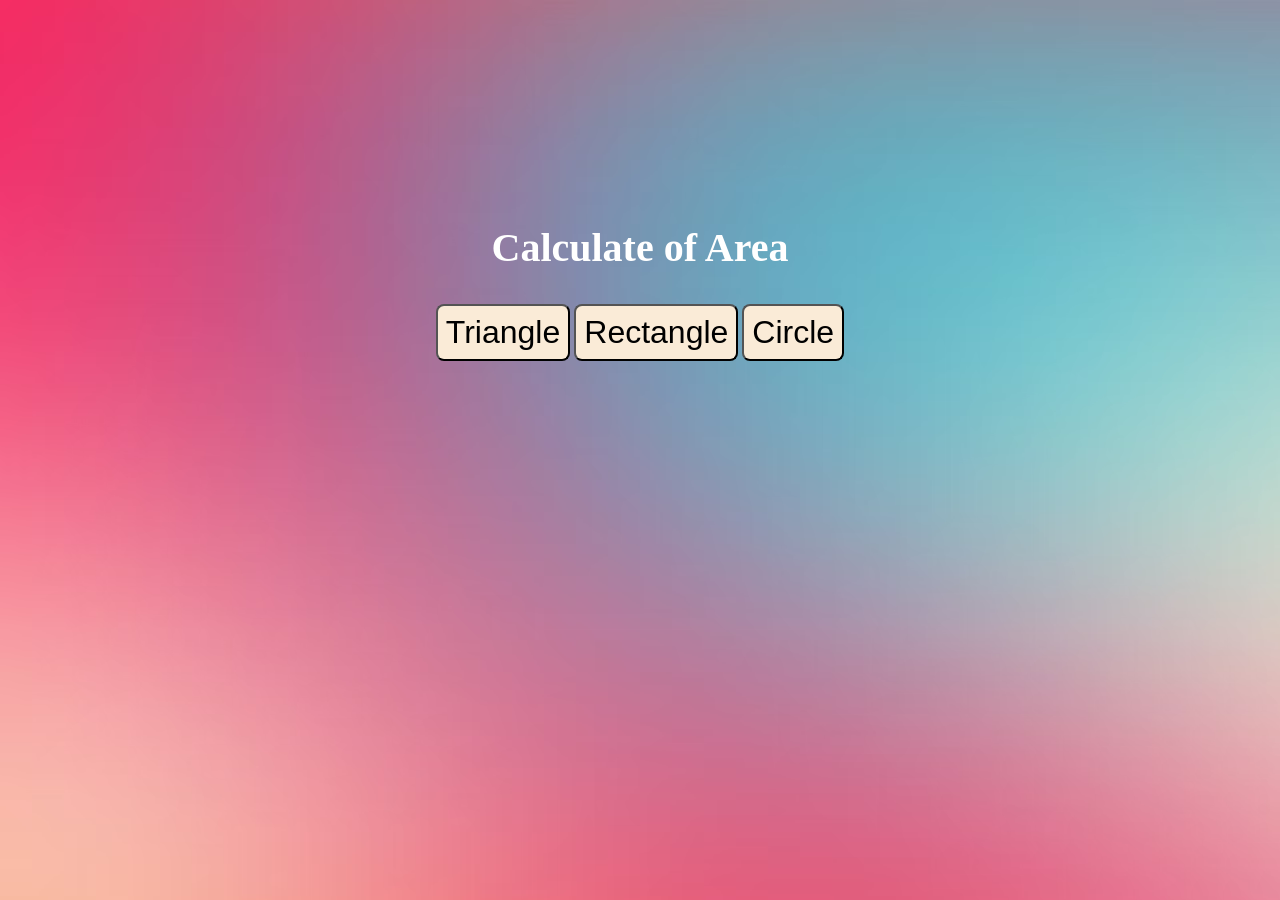
==== index.html @ 549938ce "1st days commit" ====
<!DOCTYPE html>
<html lang="en">
<head>
  <meta charset="UTF-8">
  <meta name="viewport" content="width=device-width, initial-scale=1.0">
  <title>99 days coding challenge</title>
  <!-- css link -->
  <link rel="stylesheet" href="style.css">
</head>
<body>
  <div class="container"/>
    <div class="title-text">
      <h2>Calculate of Area</h2>
    </div>
    <div class="button-body">
      <button class="btn1" onclick="triangle()">Triangle</button>
      <button class="btn2" onclick="rectangle()">Rectangle</button>
      <button class="btn1" onclick="circle()">Circle</button>
    </div>
  </div>
  <!-- script link -->
  <script src="triangle.js"></script>
  <script src="rectangle.js"></script>
  <script src="circle.js"></script>
</body>
</html>
---- style.css ----
body{
    background-image: url(./bannerimage.png);
    background-repeat: no-repeat;
    color: white;
}
button{
    background-color: antiquewhite;
    padding: 0.5rem;
    border-radius: 0.5rem;
    margin-top: auto;
}
.container{
justify-content: center;
align-items: center;
}
.title-text{
    margin-top: 14rem;
}
.title-text h2{
    text-align: center;
    font-size: 2.5rem;
}
.button-body{
    text-align: center;
}
.btn1,
.btn2,
.btn3{
    font-size: 2rem;
}
.btn1:hover,
.btn2:hover,
.btn3:hover{
    background-color: aqua;
    cursor: pointer;
}
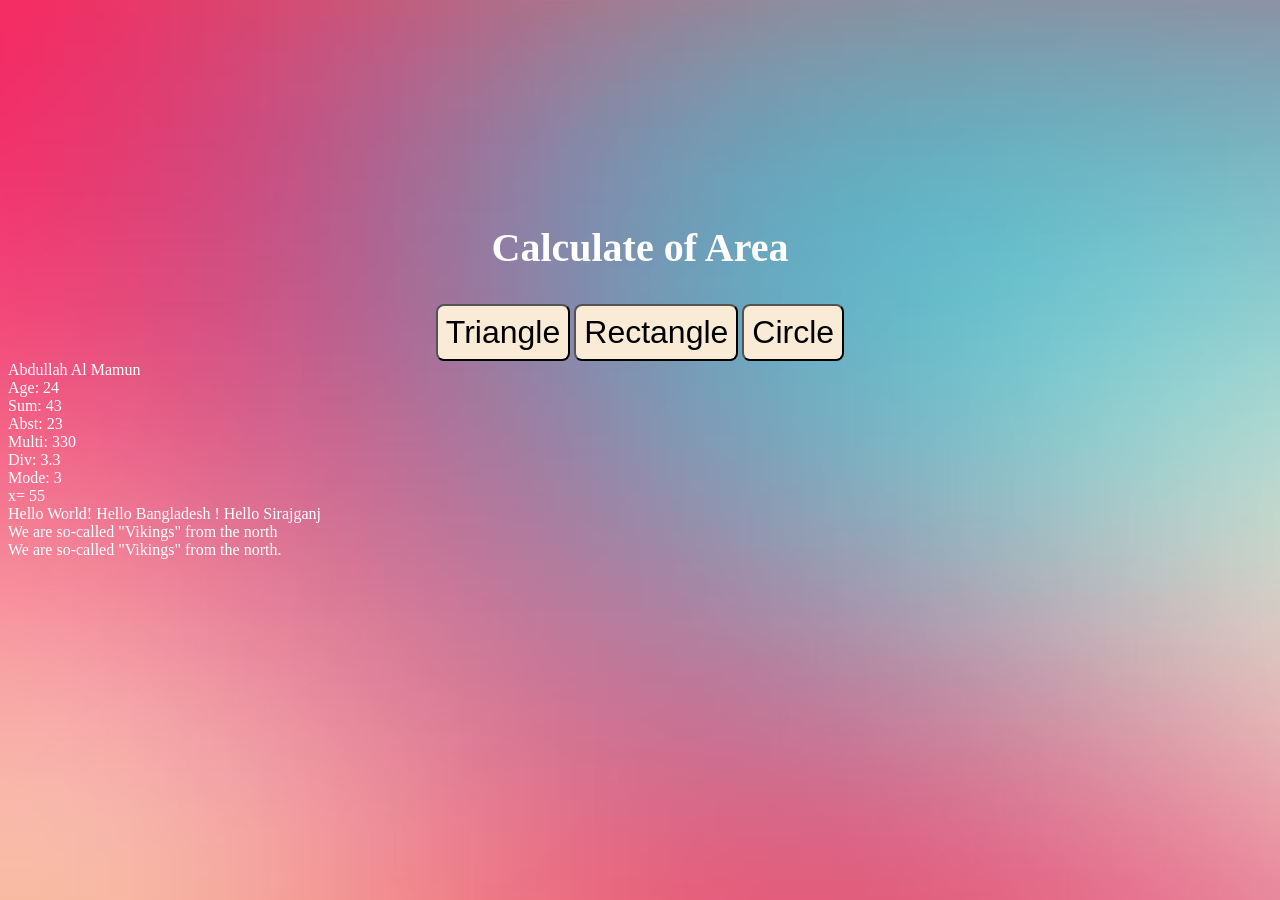
==== commit eed721e2: "2nd days commit" ====
--- a/index.html
+++ b/index.html
@@ -22,5 +22,6 @@
   <script src="triangle.js"></script>
   <script src="rectangle.js"></script>
   <script src="circle.js"></script>
+  <script src="file.js"></script>
 </body>
 </html>
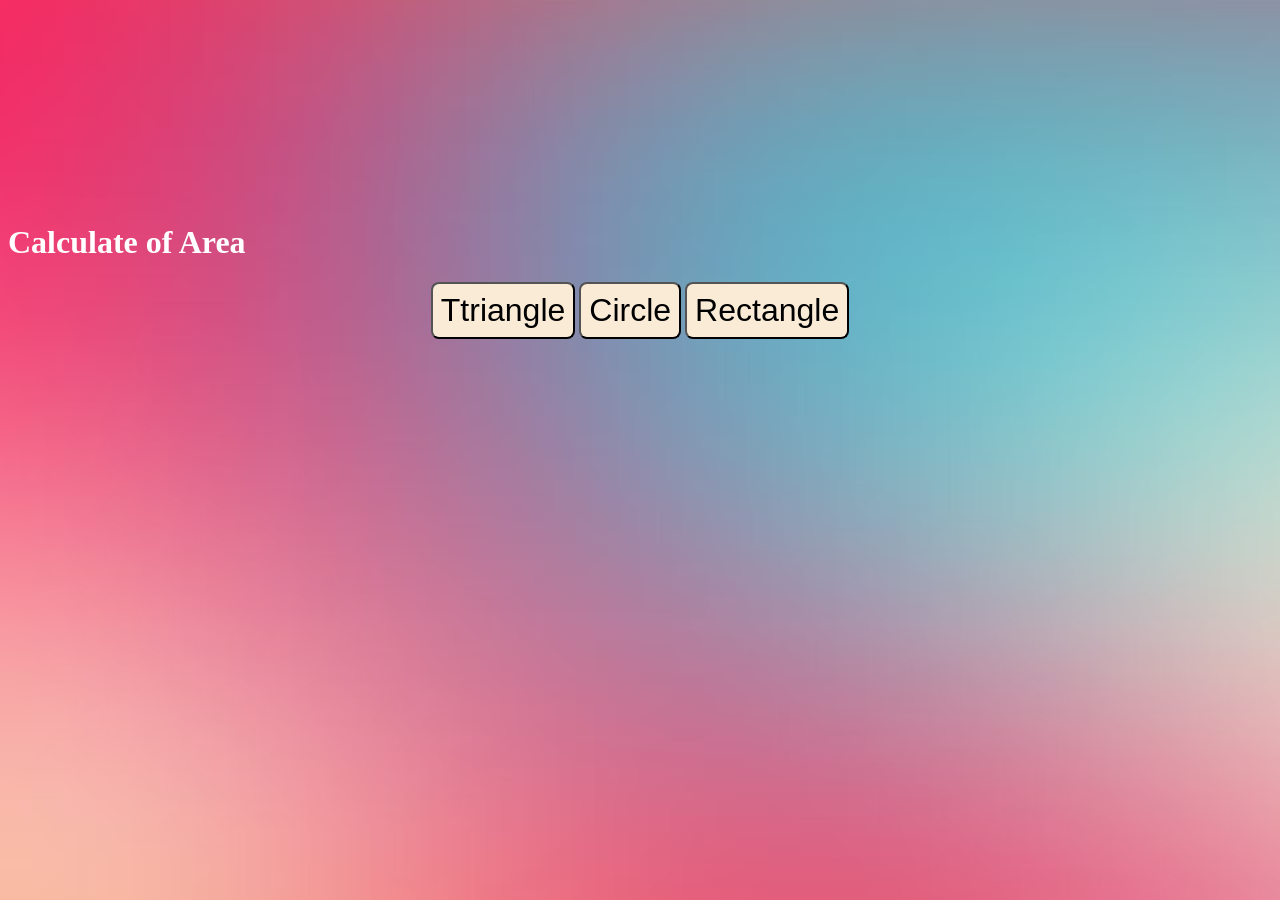
==== commit ce9ac458: "3 days commit" ====
--- a/index.html
+++ b/index.html
@@ -1,21 +1,26 @@
 <!DOCTYPE html>
 <html lang="en">
-<head>
-  <meta charset="UTF-8">
-  <meta name="viewport" content="width=device-width, initial-scale=1.0">
-  <title>99 days coding challenge</title>
-  <!-- css link -->
-  <link rel="stylesheet" href="style.css">
-</head>
-<body>
-  <div class="container"/>
+  <head>
+    <meta charset="UTF-8">
+    <meta name="viewport" content="width=device-width, initial-scale=1.0">
+    <title>99 days coding challenge</title>
+    <!-- css link -->
+    <link rel="stylesheet" href="style.css">
+  </head>
+  <body>
+    <div class="container"/>
     <div class="title-text">
-      <h2>Calculate of Area</h2>
+      <h1>Calculate of Area</h1>
     </div>
     <div class="button-body">
-      <button class="btn1" onclick="triangle()">Triangle</button>
+      
+      
+      
+      
+      
+      <button class="btn1" onclick="triangle()">Ttriangle</button>
+      <button class="btn1" onclick="circle()">Circle</button>
       <button class="btn2" onclick="rectangle()">Rectangle</button>
-      <button class="btn1" onclick="circle()">Circle</button>
     </div>
   </div>
   <!-- script link -->
--- a/style.css
+++ b/style.css
@@ -33,4 +33,4 @@
 .btn3:hover{
     background-color: aqua;
     cursor: pointer;
-}+}
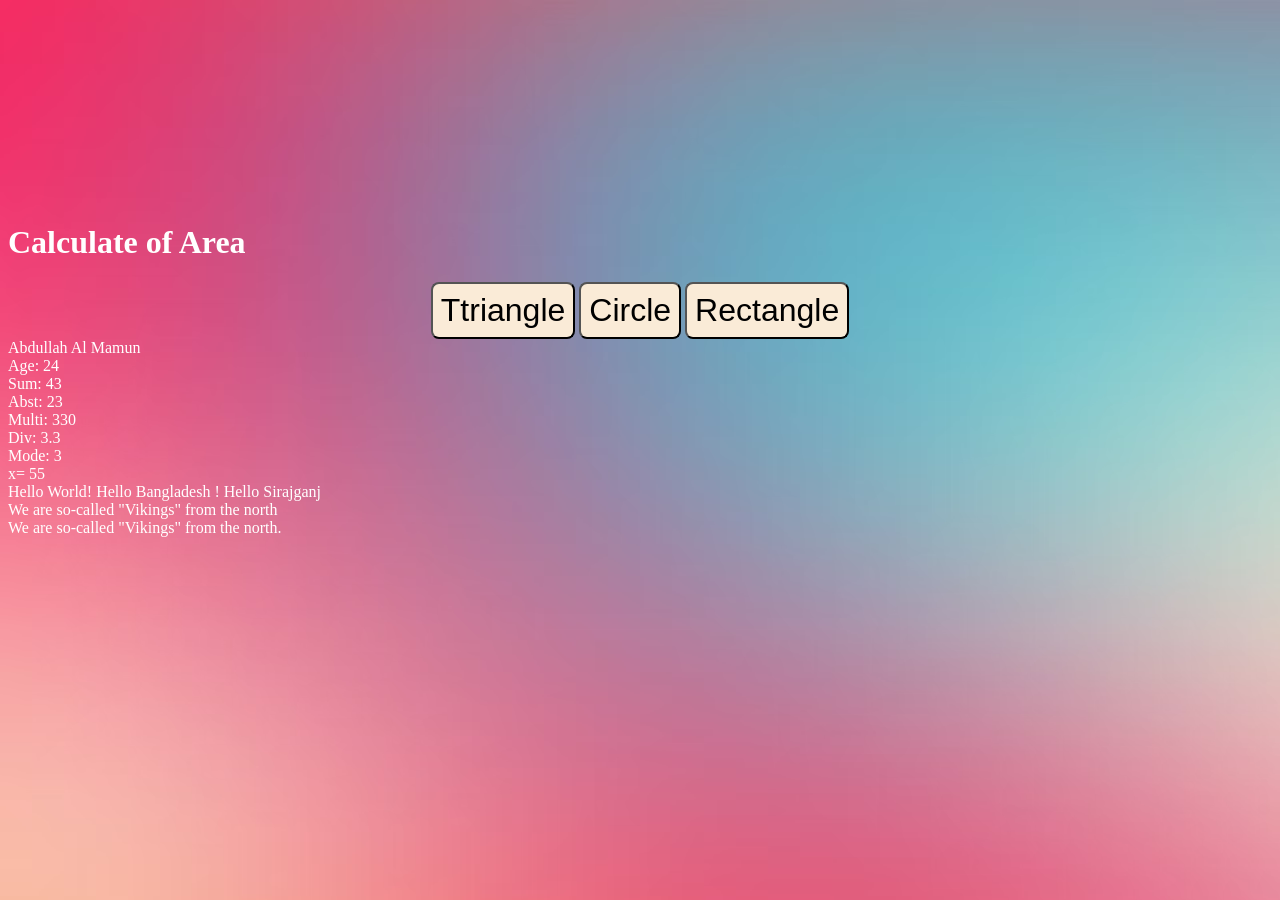
==== commit 949a33ab: "3 days commit" ====
--- a/index.html
+++ b/index.html
@@ -28,5 +28,6 @@
   <script src="rectangle.js"></script>
   <script src="circle.js"></script>
   <script src="file.js"></script>
+  <script src="file1.js"></script>
 </body>
 </html>
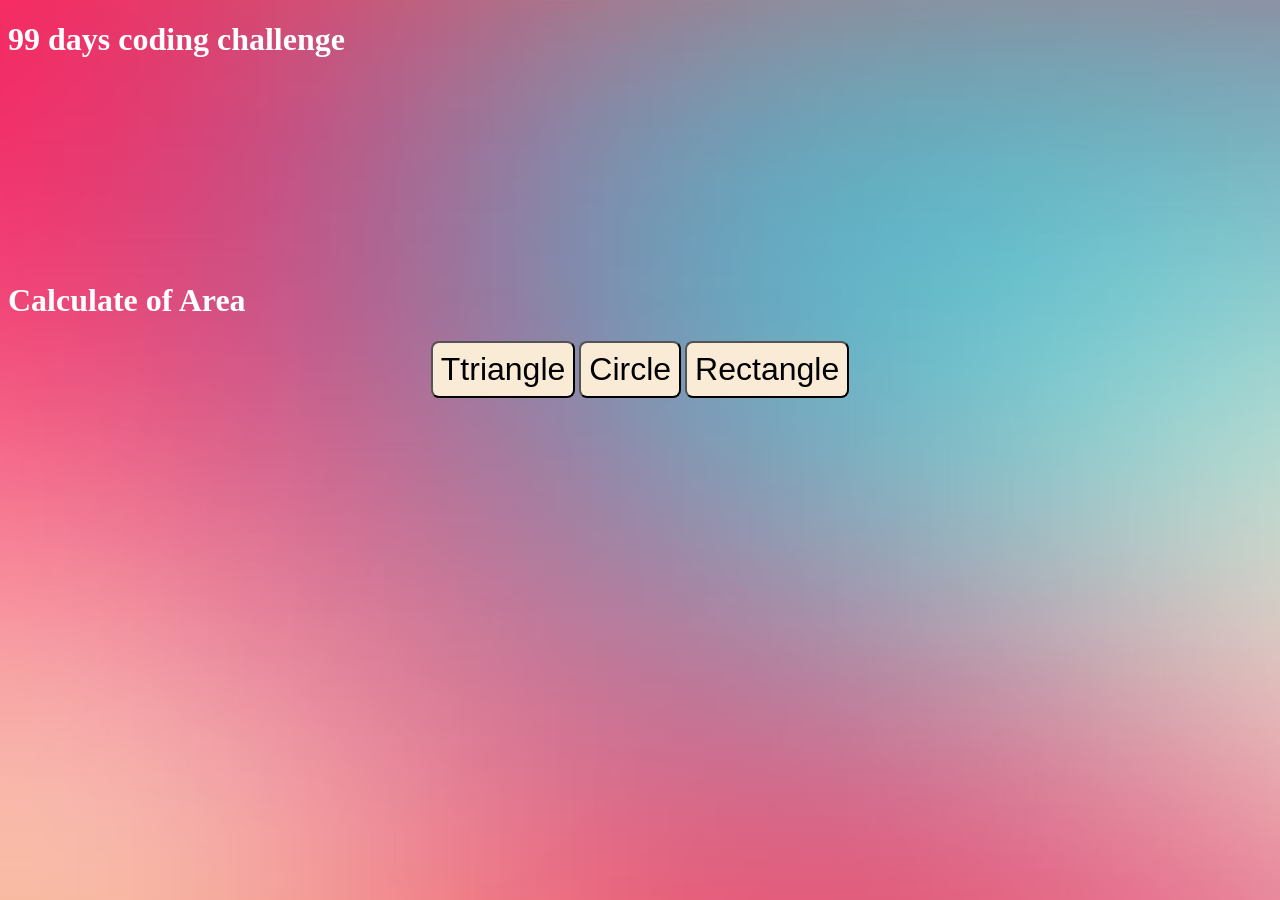
==== commit 6d2c3b03: "project added" ====
--- a/index.html
+++ b/index.html
@@ -3,9 +3,10 @@
   <head>
     <meta charset="UTF-8">
     <meta name="viewport" content="width=device-width, initial-scale=1.0">
-    <title>99 days coding challenge</title>
+    <title> 99 days coding challenge </title>
     <!-- css link -->
     <link rel="stylesheet" href="style.css">
+    <h1> 99 days coding challenge </h1>
   </head>
   <body>
     <div class="container"/>
@@ -29,5 +30,9 @@
   <script src="circle.js"></script>
   <script src="file.js"></script>
   <script src="file1.js"></script>
+  <script src="file2.js"></script>
+  <script src="file3.js"></script>
+  <script src="file4.js"></script>
+  <script src="file5.js" type="module"></script>
 </body>
 </html>
